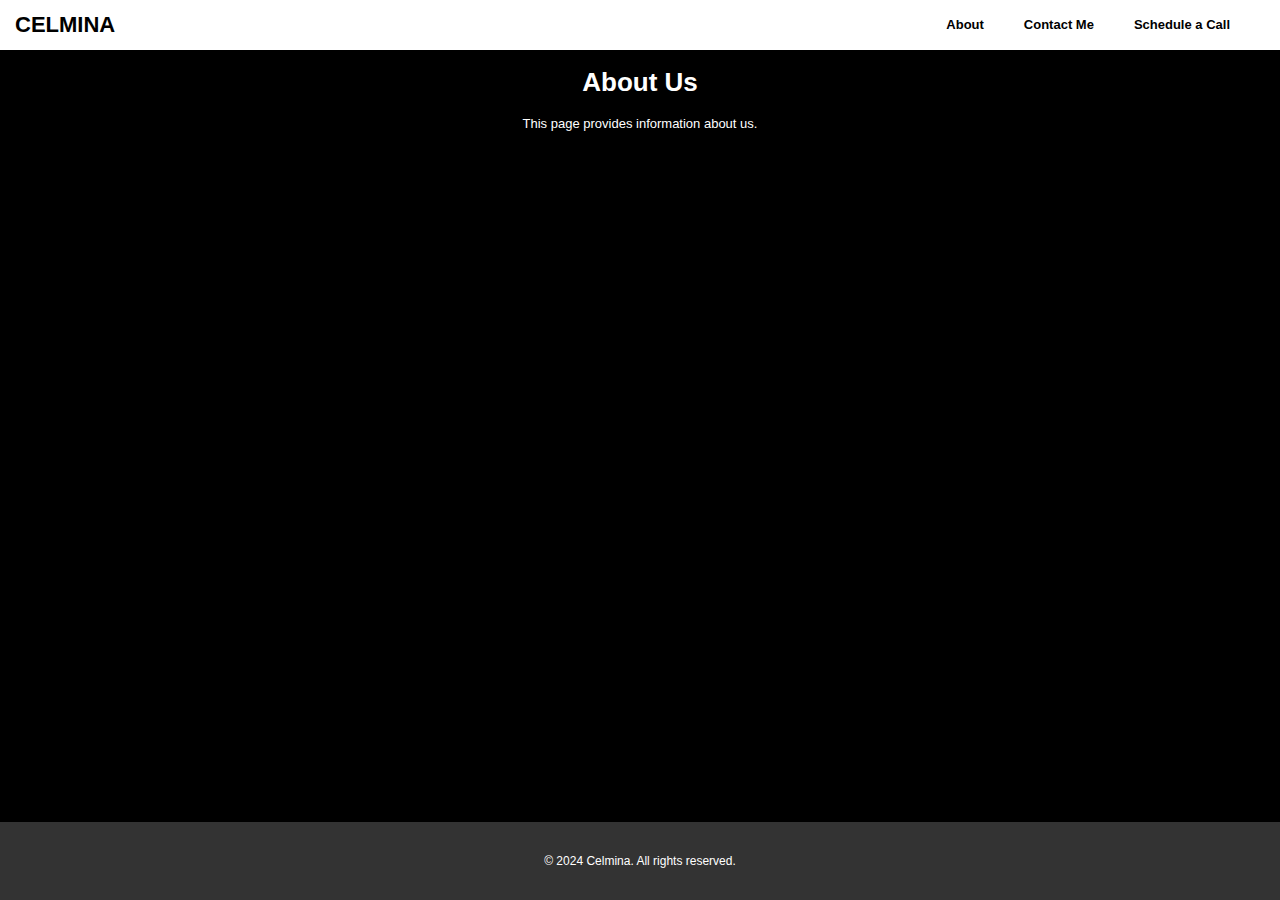
==== about.html @ e3a9d78a "Add files via upload" ====
<!DOCTYPE html>
<html lang="en">
<head>
    <meta charset="UTF-8">
    <meta name="viewport" content="width=device-width, initial-scale=1.0">
    <title>About</title>
    <link rel="stylesheet" href="header.css">
    <link rel="stylesheet" href="common.css">
</head>
<body>
    <header>
        <nav id="navigation">
            <a href="index.html" class="logo">Celmina</a>
            <ul class="links">
                <li><a href="about.html">About</a></li>
                <li><a href="contact.html">Contact Me</a></li>
                <li><a href="schedule.html">Schedule a Call</a></li>
            </ul>
        </nav>
    </header>

    <div id="main">
        <h1>About Us</h1>
        <p>This page provides information about us.</p>
    </div>

    <footer id="footer">
        <p>© 2024 Celmina. All rights reserved.</p>
    </footer>
</body>
</html>
---- header.css ----
*{
              box-sizing:border-box;
            }

            body{
              background: #ffffff; /* Change to your desired color */
              color: #222222; /* Change to your desired color */
              line-height: normal;
              font-size: 13px;
              font-family: sans-serif;
            }

            a,a:hover{
              color: #000000; /* Change to your desired color */
              text-decoration: none;
              font-weight: 600;
            }

            nav {
              display: flex;
              justify-content: space-between;
              align-items: center;
              height: 50px;
              background: #ffffff;
              box-shadow: 0 0px 9px 4px rgba(0, 0, 0, .1), 0 -5px 2px 2px rgba(0, 0, 0, .1);
              z-index: 1000;
              min-width: 580px;
            }

            .logo{
              display: flex;
              align-items: center;
              position: relative;
              float: left;
              height: 50px;
              line-height: 50px;
              padding: 0 15px;
              font-size: 22px;
              font-weight: 900;
              text-transform: uppercase;
            }

            .logo:hover{
              background: lighten(desaturate(#000, 80%), 40); /* Change to your desired color */
            }

            .links{
              align-items: center;
              float: right;
              margin-right: 30px;
              position: relative;
            }

            .links li{
              align-items: center;
              float: left;
              list-style: none;
              position: relative;
              margin: 10px;
              display: inline-block;
            }

            .links li > a{
              align-items: center;
              position: relative;
              display: inline-block;
              padding: 0 10px;
              line-height: 30px;
              height: 30px;
            }

            .links li > a:hover{
              align-items: center;
              color: desaturate(#000, 80%); /* Change to your desired color */
              background: desaturate(#000, 80%); /* Change to your desired color */
              border-radius: 2px;
            }

            .links li > a[class^="trigger-"]{
              padding-right: 40px;
            }

            .links li > a .arrow{
              align-items: center;
              position: absolute;
              width: 10px;
              height: 10px;
              top: 35%;
              text-align: center;
              right: 10px;
              border-width: 5px 5px 0 5px;
              border-style: solid;
              border-color: rgba(0, 0, 0, .3) transparent;
            }

            .links li > a .arrow:after{
              align-items: center;
              content: "";
              border-left: 1px solid rgba(0, 0, 0, .15);
              top: -10px;
              left: -15px;
              position: absolute;
              height: 15px;
            }

            .links ul{
              align-items: center;
              position: absolute;
              left: 0;
              top: 40px;
              margin: 0;
              background: #ffffff; /* Change to your desired color */
              border-radius: 2px;
              box-shadow: 0 0 5px rgba(0, 0, 0, .15);
              display: none;
            }

            .links ul > li{
              align-items: center;
              clear: both;
              list-style: none;
              display: block;
              padding: 0 10px;
              margin: 0;
              width: 100%;
            }

            .links ul > li:hover{
              align-items: center;
              background: lighten(desaturate(#000, 80%), 40); 
            }

            .links ul > li > a{
              align-items: center;
              background: lighten(desaturate(#000, 80%), 40); 
              color: #ffffff; 
            }
---- common.css ----
body {
    font-family: Arial, sans-serif;
    margin: 0;
    padding: 0;
    text-align: center;
    background-color: #000000; /* Set a completely black background color */
    color: #ffffff; /* Set text color to white */
    display: flex;
    flex-direction: column;
    min-height: 100vh;
}

#footer {
    background-color: #333333; /* Lighter shade of black for the footer */
    padding: 20px;
    font-size: 12px;
    position: fixed;
    bottom: 0;
    width: 100%;
    z-index: 222;
}
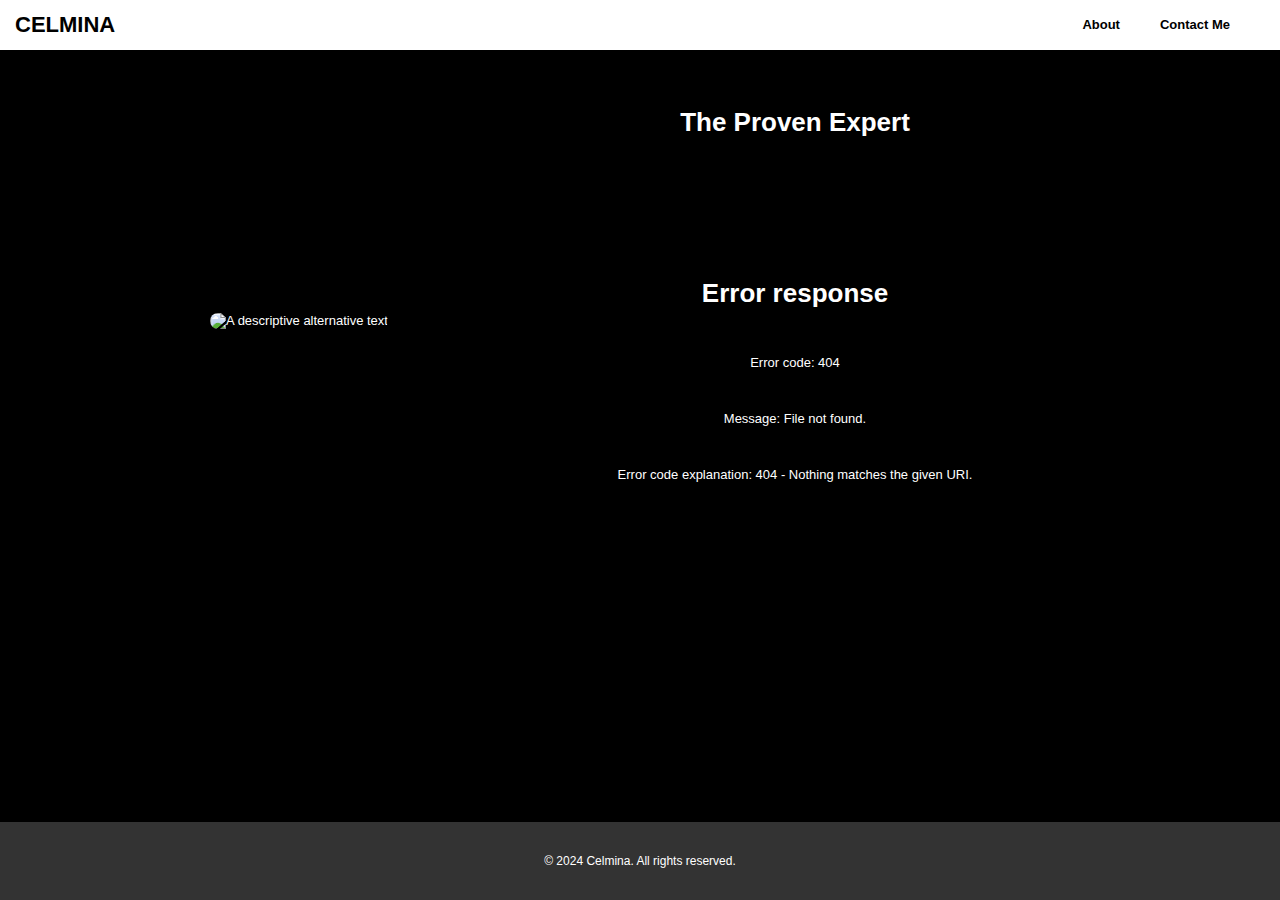
==== commit 9d11503e: "Update about.html" ====
--- a/about.html
+++ b/about.html
@@ -6,7 +6,60 @@
     <title>About</title>
     <link rel="stylesheet" href="header.css">
     <link rel="stylesheet" href="common.css">
+    <style>
+        #about-section {
+            display: flex;
+            flex-direction: row; /* Default direction */
+            align-items: start;
+            margin-top: 20px;
+            justify-content: center;
+            align-items: center;
+            padding: 0 20px; /* Reduced padding for all views */
+        }
+
+        #about-section img {
+            width: 70%;
+            height: auto;
+            align-items: center;
+            border-radius: 8px;
+            object-fit: cover;
+            justify-content: center;
+            margin: auto;
+        }
+
+        #about-section .image-container {
+            width: 25%;
+            padding: 20px; /* Reduced from 90px */
+            justify-content: center;
+        }
+
+        #about-section .text {
+            width: 55%;
+            padding: 20px; /* Reduced from 200px */
+            display: block;
+            object-fit: cover;
+        }
+
+        /* Responsive adjustments */
+        @media (max-width: 768px) {
+            #about-section {
+                flex-direction: column; 
+                align-items: center; 
+            }
+
+            #about-section .image-container,
+            #about-section .text {
+                width: 100%; /* Full width for small screens */
+                padding: 10px; /* Less padding for smaller screens */
+            }
+
+            #about-section .text {
+                padding-top: 0; /* Remove extra padding at the top for text block */
+            }
+        }
+    </style>
 </head>
+    <meta name="viewport" content="width=device-width, initial-scale=1.0">
 <body>
     <header>
         <nav id="navigation">
@@ -14,18 +67,36 @@
             <ul class="links">
                 <li><a href="about.html">About</a></li>
                 <li><a href="contact.html">Contact Me</a></li>
-                <li><a href="schedule.html">Schedule a Call</a></li>
             </ul>
         </nav>
     </header>
 
     <div id="main">
-        <h1>About Us</h1>
-        <p>This page provides information about us.</p>
+        <div id="about-section">
+            <div class="image-container">
+                <img src="Assets/EvitaCelmina.png" alt="A descriptive alternative text">
+            </div>
+            <div class="text">
+                <h1>The Proven Expert</h1>
+                <p id="aboutText">Loading about me...</p>
+            </div>
+        </div>
     </div>
 
     <footer id="footer">
         <p>© 2024 Celmina. All rights reserved.</p>
     </footer>
+
+    <script>
+        // JavaScript to fetch the text file, convert newlines to HTML breaks, and display its contents
+        fetch('AboutMe.txt')
+            .then(response => response.text())
+            .then(text => {
+                const formattedText = text.replace(/\n/g, '<br>'); // Replace newline characters with HTML breaks
+                document.getElementById('aboutText').innerHTML = formattedText; // Use innerHTML to interpret the line breaks
+            })
+            .catch(error => console.error('Error loading the text file:', error));
+    </script>
+    
 </body>
 </html>
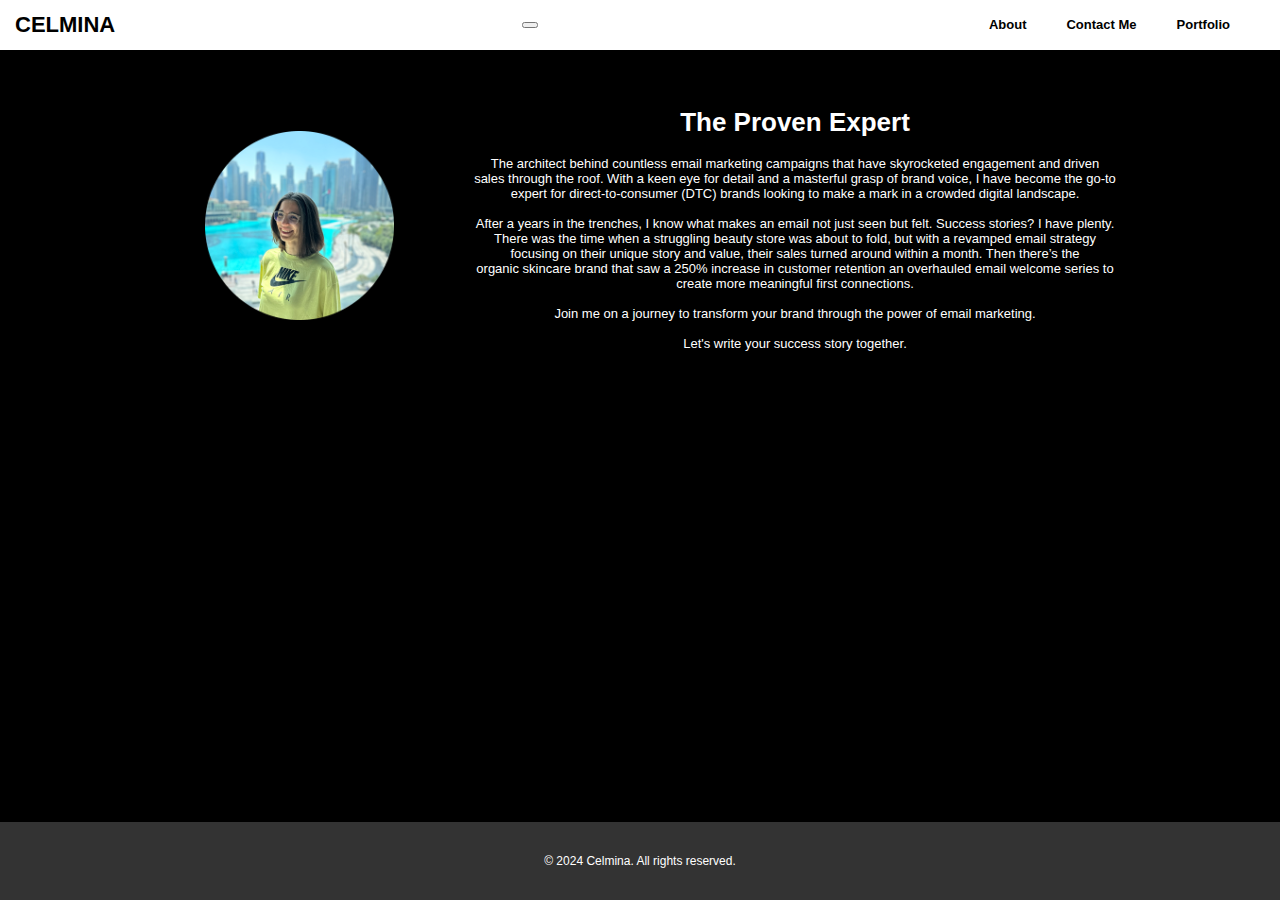
==== commit c48bf9f3: "Day2" ====
--- a/about.html
+++ b/about.html
@@ -63,10 +63,16 @@
 <body>
     <header>
         <nav id="navigation">
-            <a href="index.html" class="logo">Celmina</a>
+            <a href="#" class="logo">Celmina</a>
+            <button class="menu-toggle" id="mobile-menu">
+                <span class="bar"></span>
+                <span class="bar"></span>
+                <span class="bar"></span>
+            </button>
             <ul class="links">
                 <li><a href="about.html">About</a></li>
                 <li><a href="contact.html">Contact Me</a></li>
+                <li><a href="Assets/CELMINA-PORTFOLIO.pdf" target="_blank">Portfolio</a></li>
             </ul>
         </nav>
     </header>
@@ -88,6 +94,17 @@
     </footer>
 
     <script>
+
+
+
+        const mobileMenu = document.getElementById('mobile-menu');
+        const navLinks = document.querySelector('.links');
+
+        mobileMenu.addEventListener('click', () => {
+            navLinks.classList.toggle('active');
+        });
+
+        
         // JavaScript to fetch the text file, convert newlines to HTML breaks, and display its contents
         fetch('AboutMe.txt')
             .then(response => response.text())
--- a/header.css
+++ b/header.css
@@ -1,137 +1,187 @@
-            *{
-              box-sizing:border-box;
-            }
+*{
+  box-sizing:border-box;
+}
 
-            body{
-              background: #ffffff; /* Change to your desired color */
-              color: #222222; /* Change to your desired color */
-              line-height: normal;
-              font-size: 13px;
-              font-family: sans-serif;
-            }
+body{
+  background: #ffffff; /* Change to your desired color */
+  color: #222222; /* Change to your desired color */
+  line-height: normal;
+  font-size: 13px;
+  font-family: sans-serif;
+}
 
-            a,a:hover{
-              color: #000000; /* Change to your desired color */
-              text-decoration: none;
-              font-weight: 600;
-            }
+a,a:hover{
+  color: #000000; /* Change to your desired color */
+  text-decoration: none;
+  font-weight: 600;
+}
 
-            nav {
-              display: flex;
-              justify-content: space-between;
-              align-items: center;
-              height: 50px;
-              background: #ffffff;
-              box-shadow: 0 0px 9px 4px rgba(0, 0, 0, .1), 0 -5px 2px 2px rgba(0, 0, 0, .1);
-              z-index: 1000;
-              min-width: 580px;
-            }
+nav {
+  display: flex;
+  justify-content: space-between;
+  align-items: center;
+  height: 50px;
+  background: #ffffff;
+  box-shadow: 0 0px 9px 4px rgba(0, 0, 0, .1), 0 -5px 2px 2px rgba(0, 0, 0, .1);
+  z-index: 1000;
+  min-width: 300px;
+}
 
-            .logo{
-              display: flex;
-              align-items: center;
-              position: relative;
-              float: left;
-              height: 50px;
-              line-height: 50px;
-              padding: 0 15px;
-              font-size: 22px;
-              font-weight: 900;
-              text-transform: uppercase;
-            }
+.logo{
+  display: flex;
+  align-items: center;
+  position: relative;
+  float: left;
+  height: 50px;
+  line-height: 50px;
+  padding: 0 15px;
+  font-size: 22px;
+  font-weight: 900;
+  text-transform: uppercase;
+}
 
-            .logo:hover{
-              background: lighten(desaturate(#000, 80%), 40); /* Change to your desired color */
-            }
+.logo:hover{
+  background: lighten(desaturate(#000, 80%), 40); /* Change to your desired color */
+}
 
-            .links{
-              align-items: center;
-              float: right;
-              margin-right: 30px;
-              position: relative;
-            }
+.links{
+  align-items: center;
+  float: right;
+  margin-right: 30px;
+  position: relative;
+}
 
-            .links li{
-              align-items: center;
-              float: left;
-              list-style: none;
-              position: relative;
-              margin: 10px;
-              display: inline-block;
-            }
+.links li{
+  align-items: center;
+  float: left;
+  list-style: none;
+  position: relative;
+  margin: 10px;
+  display: inline-block;
+}
 
-            .links li > a{
-              align-items: center;
-              position: relative;
-              display: inline-block;
-              padding: 0 10px;
-              line-height: 30px;
-              height: 30px;
-            }
+.links li > a{
+  align-items: center;
+  position: relative;
+  display: inline-block;
+  padding: 0 10px;
+  line-height: 30px;
+  height: 30px;
+}
 
-            .links li > a:hover{
-              align-items: center;
-              color: desaturate(#000, 80%); /* Change to your desired color */
-              background: desaturate(#000, 80%); /* Change to your desired color */
-              border-radius: 2px;
-            }
+.links li > a:hover{
+  align-items: center;
+  color: desaturate(#000, 80%); /* Change to your desired color */
+  background: desaturate(#000, 80%); /* Change to your desired color */
+  border-radius: 2px;
+}
 
-            .links li > a[class^="trigger-"]{
-              padding-right: 40px;
-            }
+.links li > a[class^="trigger-"]{
+  padding-right: 40px;
+}
 
-            .links li > a .arrow{
-              align-items: center;
-              position: absolute;
-              width: 10px;
-              height: 10px;
-              top: 35%;
-              text-align: center;
-              right: 10px;
-              border-width: 5px 5px 0 5px;
-              border-style: solid;
-              border-color: rgba(0, 0, 0, .3) transparent;
-            }
+.links li > a .arrow{
+  align-items: center;
+  position: absolute;
+  width: 10px;
+  height: 10px;
+  top: 35%;
+  text-align: center;
+  right: 10px;
+  border-width: 5px 5px 0 5px;
+  border-style: solid;
+  border-color: rgba(0, 0, 0, .3) transparent;
+}
 
-            .links li > a .arrow:after{
-              align-items: center;
-              content: "";
-              border-left: 1px solid rgba(0, 0, 0, .15);
-              top: -10px;
-              left: -15px;
-              position: absolute;
-              height: 15px;
-            }
+.links li > a .arrow:after{
+  align-items: center;
+  content: "";
+  border-left: 1px solid rgba(0, 0, 0, .15);
+  top: -10px;
+  left: -15px;
+  position: absolute;
+  height: 15px;
+}
 
-            .links ul{
-              align-items: center;
-              position: absolute;
-              left: 0;
-              top: 40px;
-              margin: 0;
-              background: #ffffff; /* Change to your desired color */
-              border-radius: 2px;
-              box-shadow: 0 0 5px rgba(0, 0, 0, .15);
-              display: none;
-            }
+.links ul{
+  align-items: center;
+  position: absolute;
+  left: 0;
+  top: 40px;
+  margin: 0;
+  background: #ffffff; /* Change to your desired color */
+  border-radius: 2px;
+  box-shadow: 0 0 5px rgba(0, 0, 0, .15);
+  display: none;
+}
 
-            .links ul > li{
-              align-items: center;
-              clear: both;
-              list-style: none;
-              display: block;
-              padding: 0 10px;
-              margin: 0;
-              width: 100%;
-            }
+.links ul > li{
+  align-items: center;
+  clear: both;
+  list-style: none;
+  display: block;
+  padding: 0 10px;
+  margin: 0;
+  width: 100%;
+}
 
-            .links ul > li:hover{
-              align-items: center;
-              background: lighten(desaturate(#000, 80%), 40); 
-            }
+.links ul > li:hover{
+  align-items: center;
+  background: lighten(desaturate(#000, 80%), 40); 
+}
 
-            .links ul > li > a{
-              align-items: center;
-              background: lighten(desaturate(#000, 80%), 40); 
-              color: #ffffff; 
-            }
+.links ul > li > a{
+  align-items: center;
+  background: lighten(desaturate(#000, 80%), 40); 
+  color: #ffffff; 
+}
+
+
+@media (max-width: 768px) {
+  .links {
+    display: none; /* Hide links by default on mobile */
+    position: absolute;
+    flex-direction: column;
+    width: 100%;
+    background: #ffffff; /* Maintain the background */
+    top: 50px;
+    left: 0;
+    box-shadow: 0 2px 8px rgba(0,0,0,0.1);
+  }
+
+  .links.active {
+    display: flex; /* Display dropdown when active */
+  }
+
+  .menu-toggle {
+    display: flex; /* Show toggle menu button on mobile */
+  }
+
+  .menu-toggle {
+    display: flex; /* Ensure it's not displayed on desktop */
+    cursor: pointer;
+    flex-direction: column;
+    justify-content: space-between;
+    height: 25px;
+    position: absolute; /* Positioning it absolutely to avoid taking space */
+    right: 20px; /* Right aligned */
+  }
+
+  .menu-toggle .bar {
+    height: 3px;
+    width: 25px;
+    background-color: #333;
+    border-radius: 10px;
+    display: block;
+  }
+
+  .links li {
+    display: block; /* List items as block for dropdown */
+    width: 100%;
+    text-align: center;
+  }
+
+  .links li > a {
+    display: block; /* Full-width links for easier touch */
+  }
+}--- a/common.css
+++ b/common.css
@@ -10,12 +10,30 @@
     min-height: 100vh;
 }
 
+body, html {
+    height: 100%; /* Ensures the full height is utilized for layout calculations */
+    margin: 0;
+    padding: 0;
+}
+
+#main {
+    padding-bottom: 60px; /* Adds padding at the bottom equal to or greater than the footer height */
+}
+
 #footer {
     background-color: #333333; /* Lighter shade of black for the footer */
+    color: #ffffff; /* Ensures text in the footer is visible against the dark background */
     padding: 20px;
     font-size: 12px;
     position: fixed;
     bottom: 0;
     width: 100%;
     z-index: 222;
-}+    text-align: center; /* Centers the text inside the footer */
+}
+
+@media (max-width: 768px) {
+    #main {
+        padding-bottom: 70px; /* Increases padding for smaller screens if necessary */
+    }
+}
